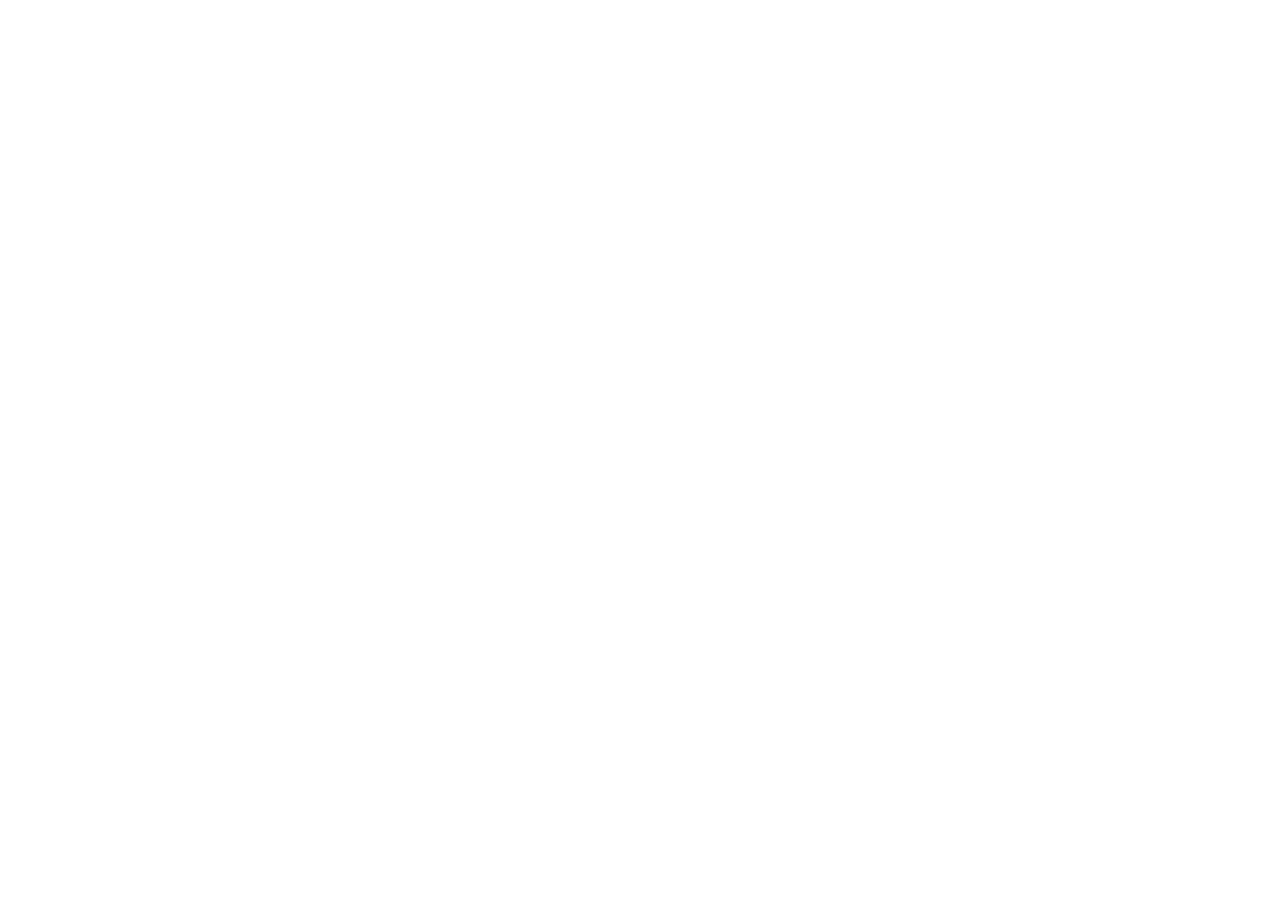
==== index.html @ f09a5d41 "css linked" ====
<!DOCTYPE html>
<html lang="en">
<head>
    <meta charset="UTF-8">
    <meta name="viewport" content="width=device-width, initial-scale=1.0">
    <meta http-equiv="X-UA-Compatible" content="ie=edge">
    <title>Quiz Game project for - WCG
    </title>
</head>
<body>
    <link rel="stylesheet" href="game.css">
</body>
</html>
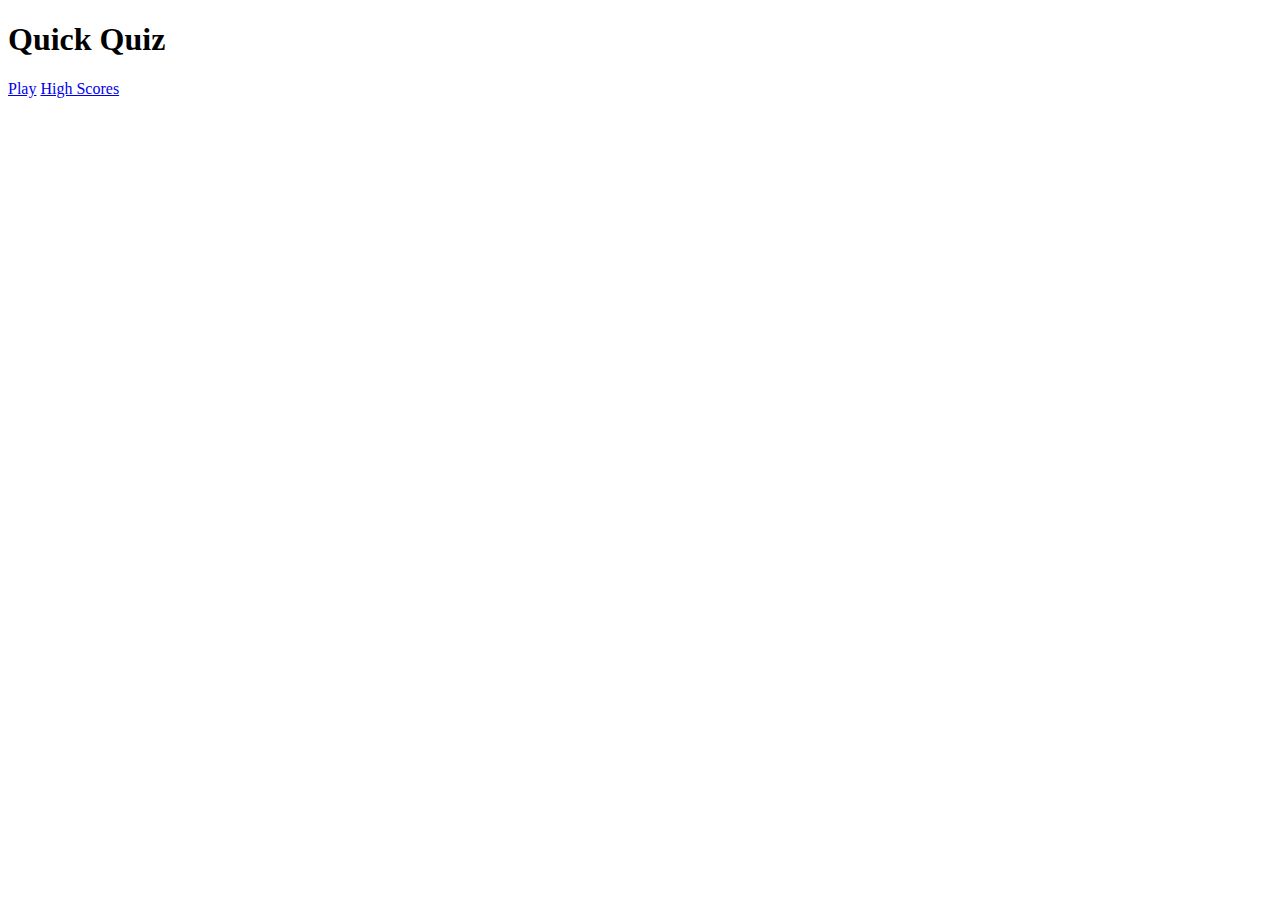
==== commit a0a210eb: "added buttons in html" ====
--- a/index.html
+++ b/index.html
@@ -6,8 +6,19 @@
     <meta http-equiv="X-UA-Compatible" content="ie=edge">
     <title>Quiz Game project for - WCG
     </title>
+    <link rel="stylesheet" href="game.css">
+
+
 </head>
 <body>
-    <link rel="stylesheet" href="game.css">
+        <div class="container">
+                <div id="home" class=""">
+                  <h1>Quick Quiz</h1>
+                  <a class="btn" href="/game.html">Play</a>
+                  <a class="btn" href="/highscores.html">High Scores</a>
+                </div>
+              </div>
+
+    <script src="quiz.js"></script>
 </body>
 </html>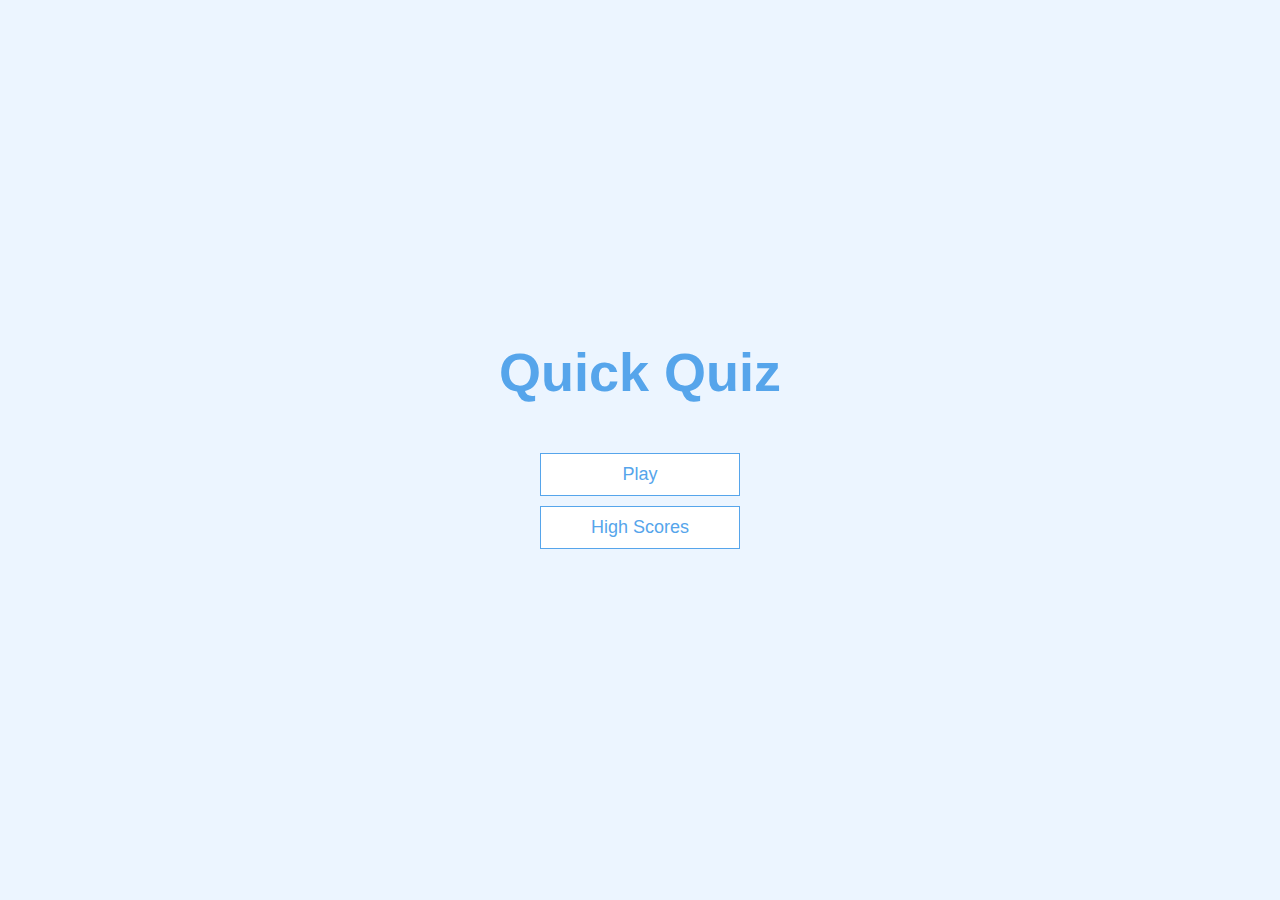
==== commit 6ea645b3: "checked code trying to fix the bugs" ====
--- a/index.html
+++ b/index.html
@@ -1,24 +1,19 @@
 <!DOCTYPE html>
 <html lang="en">
-<head>
-    <meta charset="UTF-8">
-    <meta name="viewport" content="width=device-width, initial-scale=1.0">
-    <meta http-equiv="X-UA-Compatible" content="ie=edge">
-    <title>Quiz Game project for - WCG
-    </title>
-    <link rel="stylesheet" href="game.css">
-
-
-</head>
-<body>
-        <div class="container">
-                <div id="home" class=""">
-                  <h1>Quick Quiz</h1>
-                  <a class="btn" href="/game.html">Play</a>
-                  <a class="btn" href="/highscores.html">High Scores</a>
-                </div>
-              </div>
-
-    <script src="quiz.js"></script>
-</body>
+  <head>
+    <meta charset="UTF-8" />
+    <meta name="viewport" content="width=device-width, initial-scale=1.0" />
+    <meta http-equiv="X-UA-Compatible" content="ie=edge" />
+    <title>Quick Quiz</title>
+    <link rel="stylesheet" href="app.css" />
+  </head>
+  <body>
+    <div class="container">
+      <div id="home" class="flex-center flex-column">
+        <h1>Quick Quiz</h1>
+        <a class="btn" href="/quiz.html">Play</a>
+        <a class="btn" href="/highscores.html">High Scores</a>
+      </div>
+    </div>
+  </body>
 </html>--- a/app.css
+++ b/app.css
@@ -0,0 +1,149 @@
+:root {
+    background-color: #ecf5ff;
+    font-size: 62.5%;
+  }
+  
+  * {
+    box-sizing: border-box;
+    font-family: Arial, Helvetica, sans-serif;
+    margin: 0;
+    padding: 0;
+    color: #333;
+  }
+  
+  h1,
+  h2,
+  h3,
+  h4 {
+    margin-bottom: 1rem;
+  }
+  
+  h1 {
+    font-size: 5.4rem;
+    color: #56a5eb;
+    margin-bottom: 5rem;
+  }
+  
+  h1 > span {
+    font-size: 2.4rem;
+    font-weight: 500;
+  }
+  
+  h2 {
+    font-size: 4.2rem;
+    margin-bottom: 4rem;
+    font-weight: 700;
+  }
+  
+  h3 {
+    font-size: 2.8rem;
+    font-weight: 500;
+  }
+  
+  .btn {
+    font-size: 1.8rem;
+    padding: 1rem 0;
+    width: 20rem;
+    text-align: center;
+    border: 0.1rem solid #56a5eb;
+    margin-bottom: 1rem;
+    text-decoration: none;
+    color: #56a5eb;
+    background-color: white;
+  }
+  
+  .btn:hover {
+    cursor: pointer;
+    box-shadow: 0 0.4rem 1.4rem 0 rgba(86, 185, 235, 0.5);
+    transform: translateY(-0.1rem);
+    transition: transform 150ms;
+  }
+  
+  .btn[disabled]:hover {
+    cursor: not-allowed;
+    box-shadow: none;
+    transform: none;
+  }
+
+  .container {
+    width: 100vw;
+    height: 100vh;
+    display: flex;
+    justify-content: center;
+    align-items: center;
+    max-width: 80rem;
+    margin: 0 auto;
+    padding: 2rem;
+  }
+  
+  .container > * {
+    width: 100%;
+  }
+  
+  .flex-column {
+    display: flex;
+    flex-direction: column;
+  }
+  
+  .flex-center {
+    justify-content: center;
+    align-items: center;
+  }
+  
+  .justify-center {
+    justify-content: center;
+  }
+  
+  .text-center {
+    text-align: center;
+  }
+  
+  .hidden {
+    display: none;
+  }
+
+  .btn {
+    font-size: 1.8rem;
+    padding: 1rem 0;
+    width: 20rem;
+    text-align: center;
+    border: 0.1rem solid #56a5eb;
+    margin-bottom: 1rem;
+    text-decoration: none;
+    color: #56a5eb;
+    background-color: white;
+  }
+  
+  .btn:hover {
+    cursor: pointer;
+    box-shadow: 0 0.4rem 1.4rem 0 rgba(86, 185, 235, 0.5);
+    transform: translateY(-0.1rem);
+    transition: transform 150ms;
+  }
+  
+  .btn[disabled]:hover {
+    cursor: not-allowed;
+    box-shadow: none;
+    transform: none;
+  }
+  
+
+  form {
+    width: 100%;
+    display: flex;
+    flex-direction: column;
+    align-items: center;
+  }
+  
+  input {
+    margin-bottom: 1rem;
+    width: 20rem;
+    padding: 1.5rem;
+    font-size: 1.8rem;
+    border: none;
+    box-shadow: 0 0.1rem 1.4rem 0 rgba(86, 185, 235, 0.5);
+  }
+  
+  input::placeholder {
+    color: #aaa;
+  }